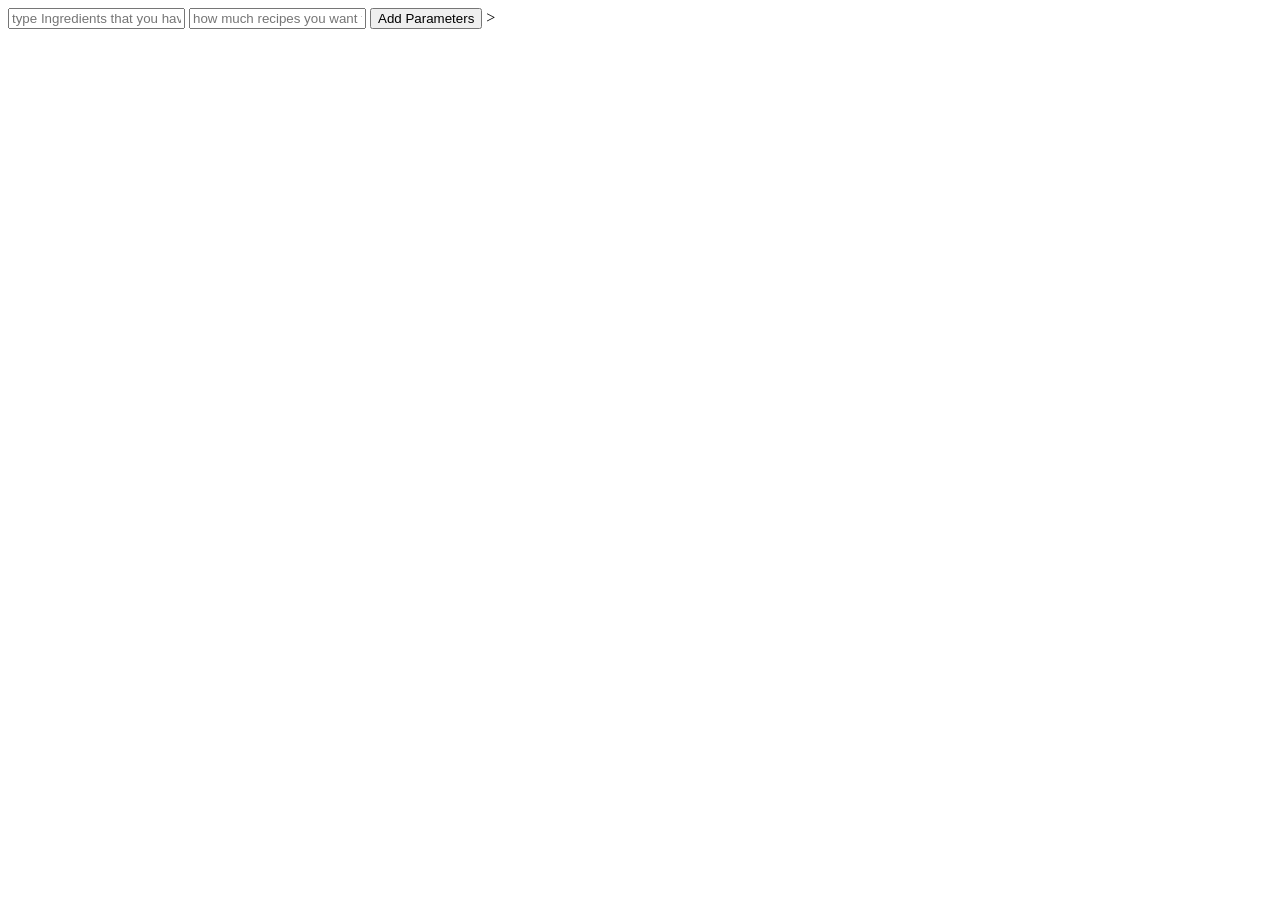
==== mini-Projeckts/cookingHelper/cookingHelper.index.html @ 14dffd47 "done" ====
<!doctype html>
<html lang="en">
<head>
    <meta charset="UTF-8">
    <meta name="viewport" content="width=device-width, user-scalable=no, initial-scale=1.0, maximum-scale=1.0, minimum-scale=1.0">
    <meta http-equiv="X-UA-Compatible" content="ie=edge">
    <title>Cooking Helper</title>
</head>
<body>
<input type="text" id="ingredients" placeholder="type Ingredients that you have?">
<input type="text" id="quantity" placeholder="how much recipes you want to see?">
<button onclick="inputFunc()">Add Parameters</button>
<table id="ingredientsTable">
    <tbody></tbody>>
</table>
<div id="results">

</div>

<script src="cookingHelper.index.js"></script>
</body>
</html>
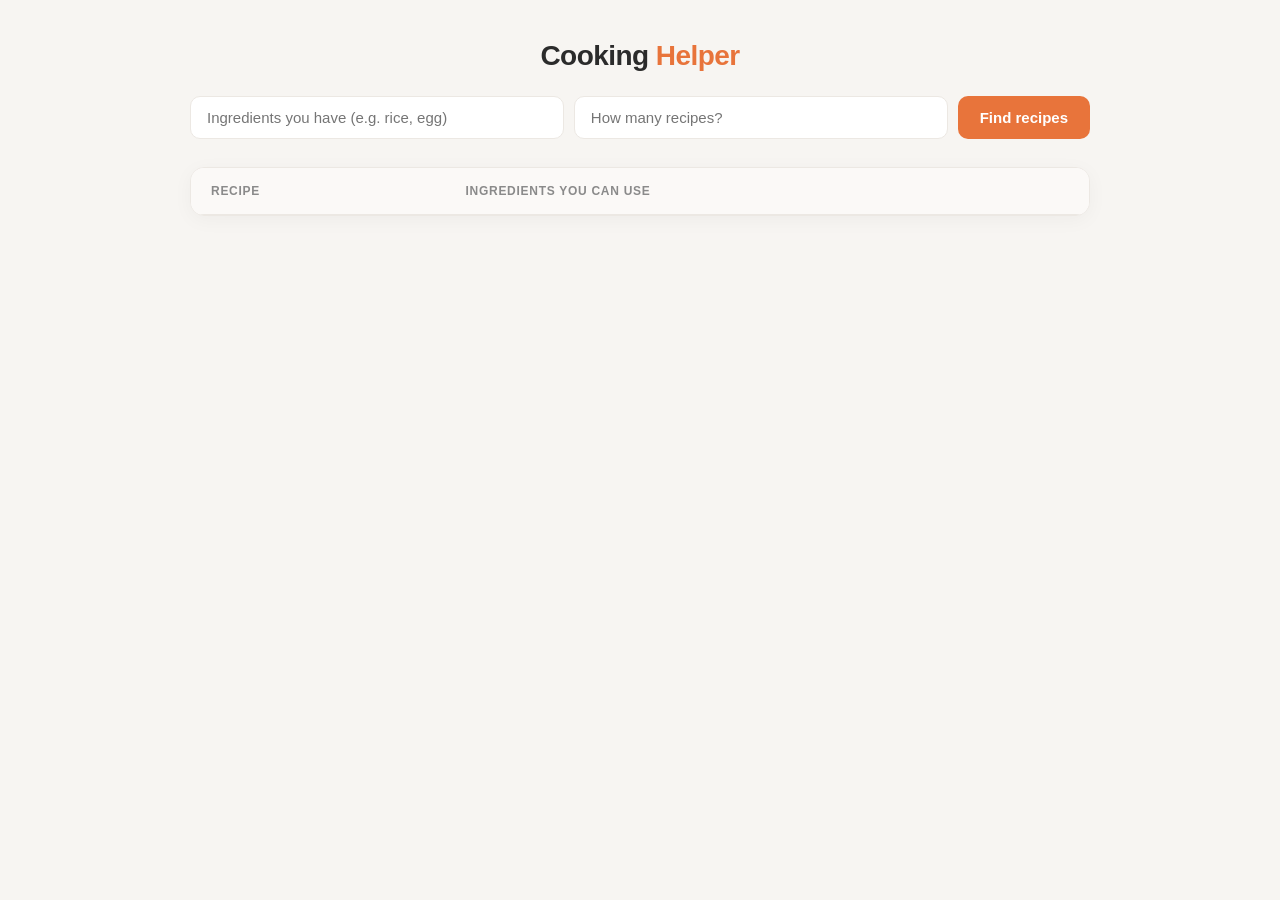
==== commit 382f61e8: "Fix cookingHelper output and restyle recipe table - Replace filter-as-loop with map/join to build ta" ====
--- a/mini-Projeckts/cookingHelper/cookingHelper.index.html
+++ b/mini-Projeckts/cookingHelper/cookingHelper.index.html
@@ -5,18 +5,183 @@
     <meta name="viewport" content="width=device-width, user-scalable=no, initial-scale=1.0, maximum-scale=1.0, minimum-scale=1.0">
     <meta http-equiv="X-UA-Compatible" content="ie=edge">
     <title>Cooking Helper</title>
+    <style>
+        :root {
+            --bg: #f7f5f2;
+            --card: #ffffff;
+            --accent: #e8743b;
+            --accent-soft: #fdece3;
+            --text: #2b2b2b;
+            --muted: #8a8a8a;
+            --border: #ece8e3;
+        }
+
+        * {
+            box-sizing: border-box;
+        }
+
+        body {
+            margin: 0;
+            padding: 40px 20px;
+            font-family: -apple-system, "Segoe UI", Roboto, Helvetica, Arial, sans-serif;
+            background: var(--bg);
+            color: var(--text);
+            display: flex;
+            flex-direction: column;
+            align-items: center;
+        }
+
+        h1 {
+            font-size: 28px;
+            font-weight: 700;
+            margin: 0 0 24px;
+            letter-spacing: -0.02em;
+        }
+
+        h1 span {
+            color: var(--accent);
+        }
+
+        .controls {
+            display: flex;
+            flex-wrap: wrap;
+            gap: 10px;
+            margin-bottom: 28px;
+            width: 100%;
+            max-width: 900px;
+            justify-content: center;
+        }
+
+        input[type="text"] {
+            flex: 1 1 220px;
+            padding: 12px 16px;
+            font-size: 15px;
+            border: 1px solid var(--border);
+            border-radius: 10px;
+            background: var(--card);
+            outline: none;
+            transition: border-color 0.15s, box-shadow 0.15s;
+        }
+
+        input[type="text"]:focus {
+            border-color: var(--accent);
+            box-shadow: 0 0 0 3px var(--accent-soft);
+        }
+
+        button {
+            padding: 12px 22px;
+            font-size: 15px;
+            font-weight: 600;
+            color: #fff;
+            background: var(--accent);
+            border: none;
+            border-radius: 10px;
+            cursor: pointer;
+            transition: background 0.15s, transform 0.05s;
+        }
+
+        button:hover {
+            background: #d4632e;
+        }
+
+        button:active {
+            transform: translateY(1px);
+        }
+
+        table {
+            width: 100%;
+            max-width: 900px;
+            border-collapse: separate;
+            border-spacing: 0;
+            background: var(--card);
+            border: 1px solid var(--border);
+            border-radius: 14px;
+            overflow: hidden;
+            box-shadow: 0 4px 20px rgba(0, 0, 0, 0.04);
+        }
+
+        thead th {
+            text-align: left;
+            font-size: 12px;
+            font-weight: 700;
+            text-transform: uppercase;
+            letter-spacing: 0.06em;
+            color: var(--muted);
+            padding: 16px 20px;
+            background: #fbf9f7;
+            border-bottom: 1px solid var(--border);
+        }
+
+        tbody td {
+            padding: 16px 20px;
+            font-size: 15px;
+            vertical-align: top;
+            border-bottom: 1px solid var(--border);
+        }
+
+        tbody tr:last-child td {
+            border-bottom: none;
+        }
+
+        tbody tr:hover {
+            background: #fbf9f7;
+        }
+
+        .recipe-title {
+            font-weight: 600;
+            width: 35%;
+        }
+
+        .ingredients {
+            list-style: none;
+            margin: 0;
+            padding: 0;
+            display: flex;
+            flex-direction: column;
+            gap: 6px;
+        }
+
+        .ingredients li {
+            display: flex;
+            justify-content: space-between;
+            gap: 16px;
+        }
+
+        .ingredients .name {
+            color: var(--text);
+        }
+
+        .ingredients .amount {
+            color: var(--accent);
+            font-weight: 600;
+            white-space: nowrap;
+        }
+
+        .empty {
+            color: var(--muted);
+            font-style: italic;
+        }
+    </style>
 </head>
 <body>
-<input type="text" id="ingredients" placeholder="type Ingredients that you have?">
-<input type="text" id="quantity" placeholder="how much recipes you want to see?">
-<button onclick="inputFunc()">Add Parameters</button>
+<h1>Cooking <span>Helper</span></h1>
+
+<div class="controls">
+    <input type="text" id="ingredients" placeholder="Ingredients you have (e.g. rice, egg)">
+    <input type="text" id="quantity" placeholder="How many recipes?">
+    <button onclick="inputFunc()">Find recipes</button>
+</div>
+
 <table id="ingredientsTable">
-    <tbody></tbody>>
+    <thead>
+    <tr>
+        <th>Recipe</th>
+        <th>Ingredients you can use</th>
+    </tr>
+    </thead>
+    <tbody></tbody>
 </table>
-<div id="results">
-
-</div>
 
 <script src="cookingHelper.index.js"></script>
 </body>
-</html>+</html>
